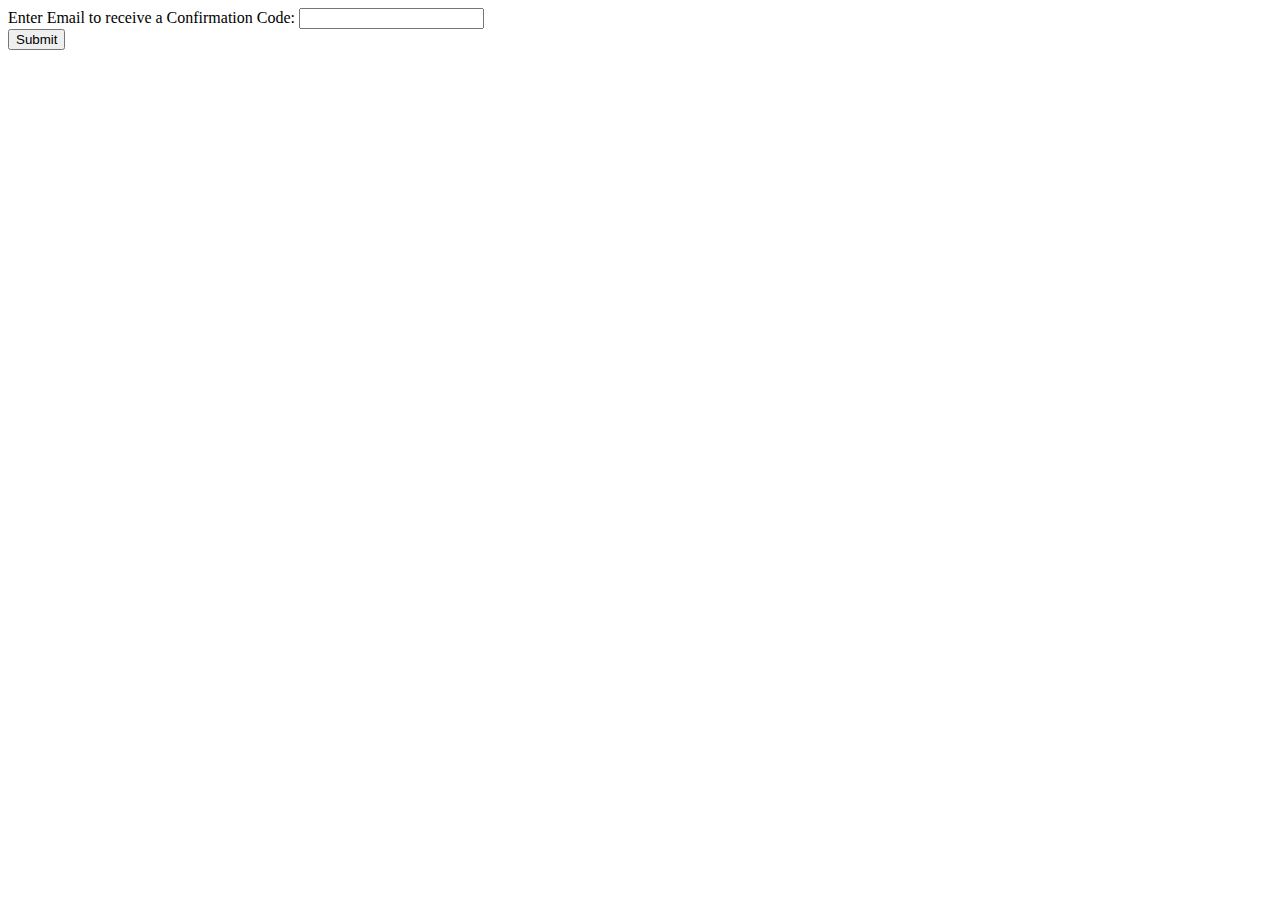
==== index.html @ 91e553a0 "homepage file name -> index.html; emailing codes file name -> email.php; added file to be used for a" ====
<!DOCTYPE html>
<html>
<body>


<form action ="page.php" method = "post"> 

Enter Email to receive a Confirmation Code: <input type="email" name="address"><br>
<input type = "submit" value = "Submit">
</form>
</body>
</html>
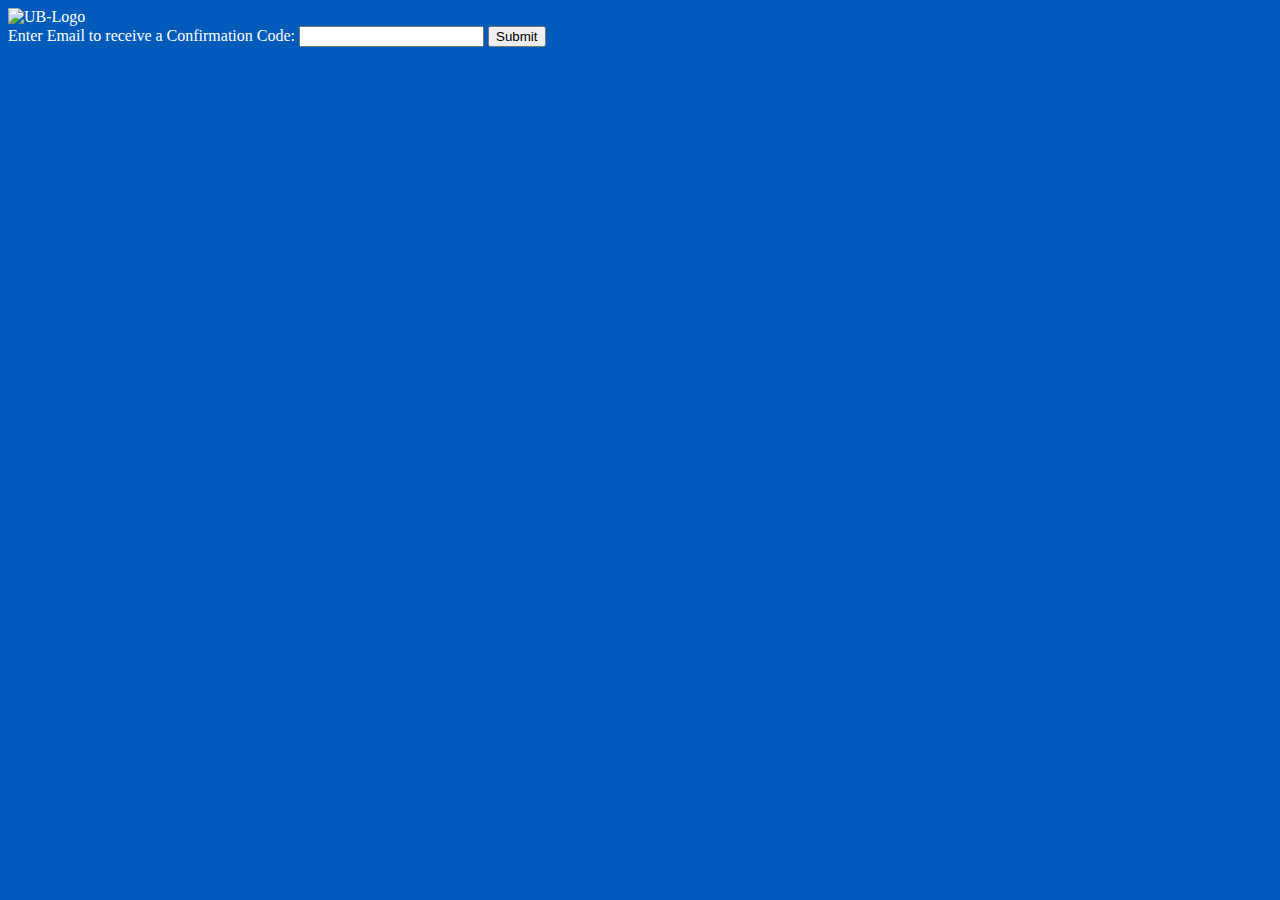
==== commit 1b343c05: "Merge pull request #34 from HanaBasheer/stylesForPages" ====
--- a/index.html
+++ b/index.html
@@ -1,13 +1,30 @@
 <!DOCTYPE html>
 <html>
+
+<head>
+  <link rel="stylesheet" href="styles/indexStyle.css">
+  <link href="https://fonts.googleapis.com/css?family=Noto+Serif+SC&display=swap" rel="stylesheet">
+
+</head>
+
 <body>
 
+<div class="top-strip">
 
-<form action ="page.php" method = "post"> 
+  <img class="ub-logo" src="http://www.buffalo.edu/content/www/brand/identity/university-logo-and-marks/_jcr_content/par/image_10.img.447.auto.png/1460126233828.png" alt="UB-Logo">
 
-Enter Email to receive a Confirmation Code: <input type="email" name="address"><br>
+</div>
+
+<div class="input-email">
+
+<form action ="email.php" method = "post"> 
+
+Enter Email to receive a Confirmation Code: <input type="email" name="address">
 <input type = "submit" value = "Submit">
 </form>
+
+</div>
+
 </body>
 </html>
 
--- a/styles/indexStyle.css
+++ b/styles/indexStyle.css
@@ -0,0 +1,5 @@
+body {
+  background-color: #005bbb;
+  color: white;
+  font-size: 100%;
+}
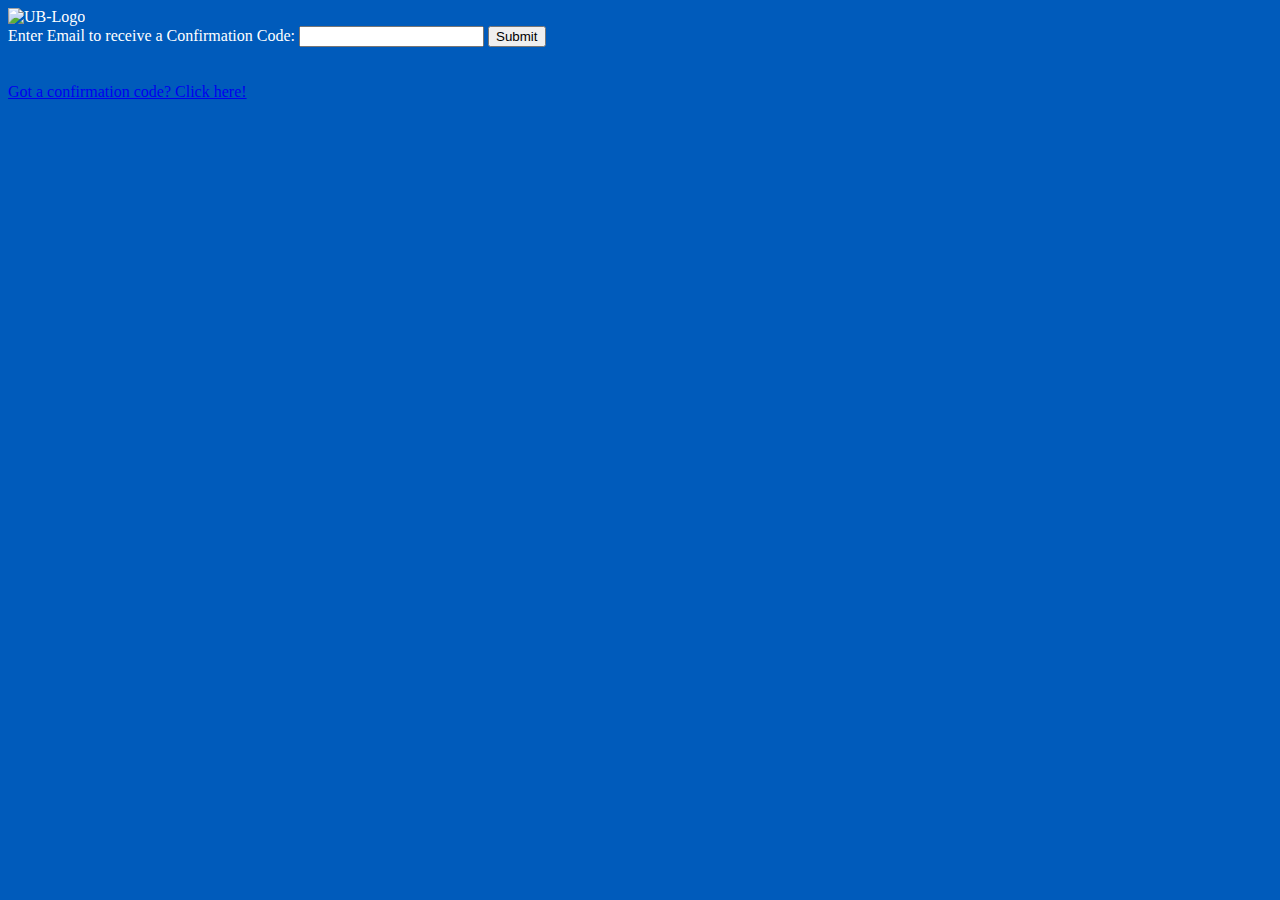
==== commit 8b630cdc: "fixed merging conflicts based on working with old versions of eval form and index.html" ====
--- a/index.html
+++ b/index.html
@@ -22,8 +22,8 @@
 Enter Email to receive a Confirmation Code: <input type="email" name="address">
 <input type = "submit" value = "Submit">
 </form>
-
-</div>
+<br><br>
+<a href="email.php">Got a confirmation code? Click here!</a>
 
 </body>
 </html>
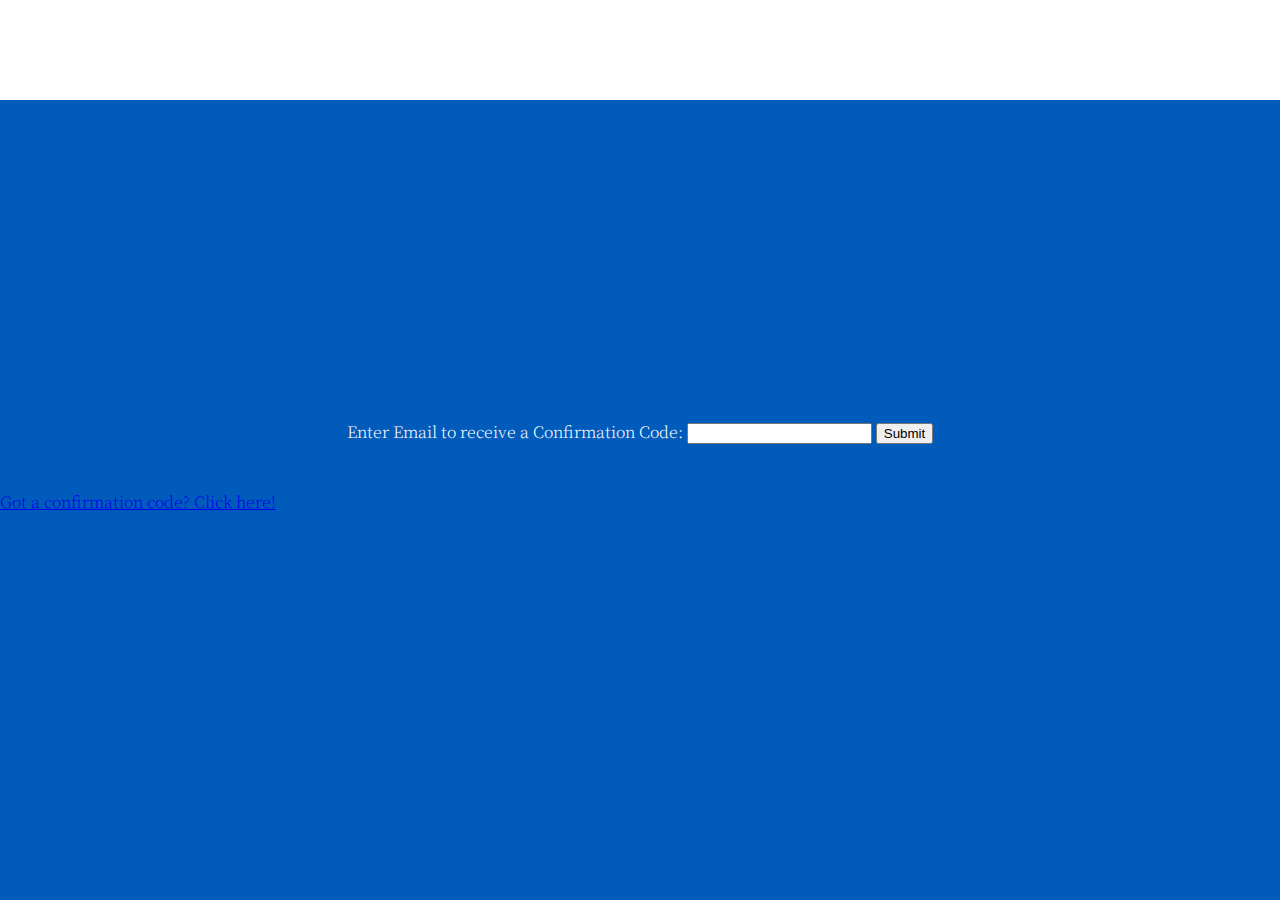
==== commit 227e0949: "Updated styling for all pages" ====
--- a/index.html
+++ b/index.html
@@ -2,7 +2,7 @@
 <html>
 
 <head>
-  <link rel="stylesheet" href="styles/indexStyle.css">
+  <link rel="stylesheet" href="styles/index.css">
   <link href="https://fonts.googleapis.com/css?family=Noto+Serif+SC&display=swap" rel="stylesheet">
 
 </head>
--- a/styles/index.css
+++ b/styles/index.css
@@ -0,0 +1,36 @@
+body {
+  background-color: #005bbb;
+  margin: 0;
+  color: #ffffff;
+  font-size: medium;
+  font-weight: 200;
+  font-family: 'Noto Serif SC', serif;
+}
+
+.top-strip {
+  background-color: #ffffff;
+  height: 100px;
+  margin-bottom: 25%;
+}
+
+.ub-logo {
+  height: 100px;
+  position: relative;
+  right: 160px;
+}
+
+form {
+  text-align: center;
+  margin: auto;
+}
+
+.email {
+  height: 30px;
+  width: 350px;
+  margin-left: 50px;
+}
+
+.submit-btn {
+  height: 500px;
+}
+
